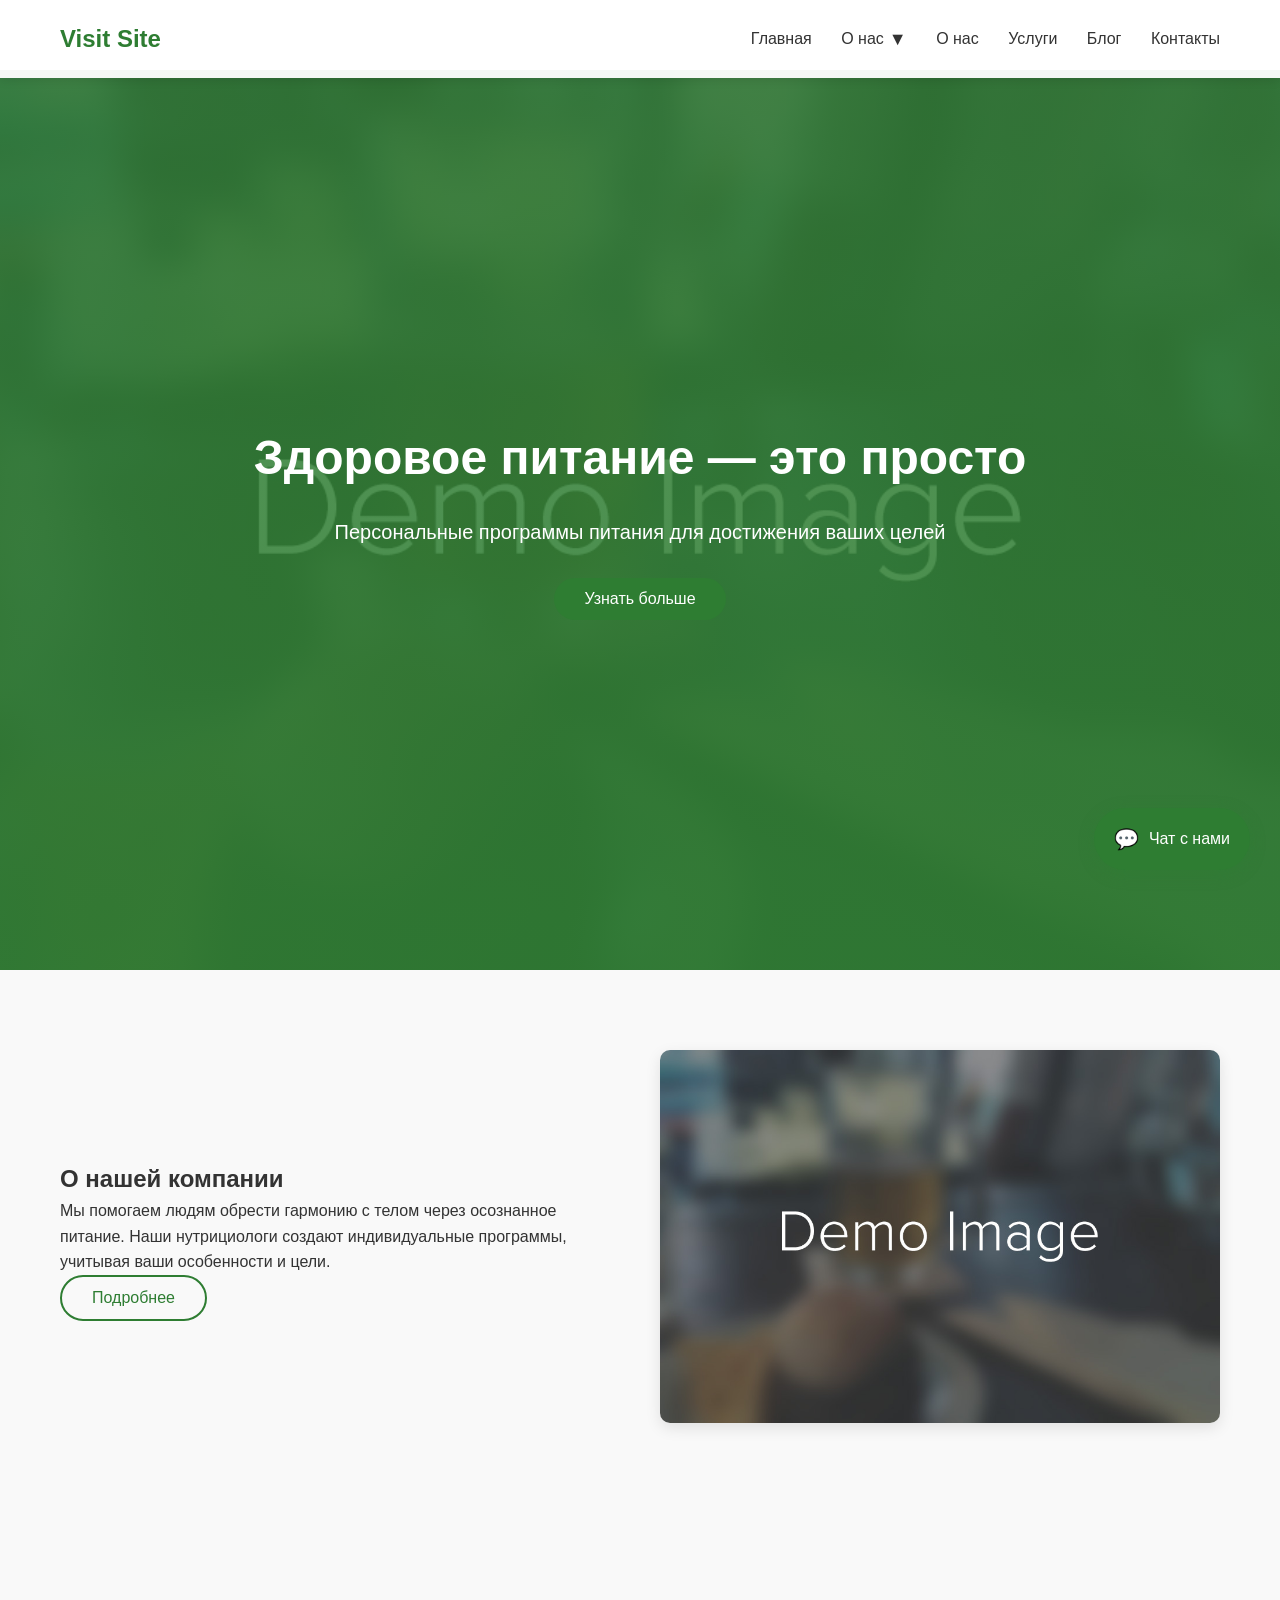
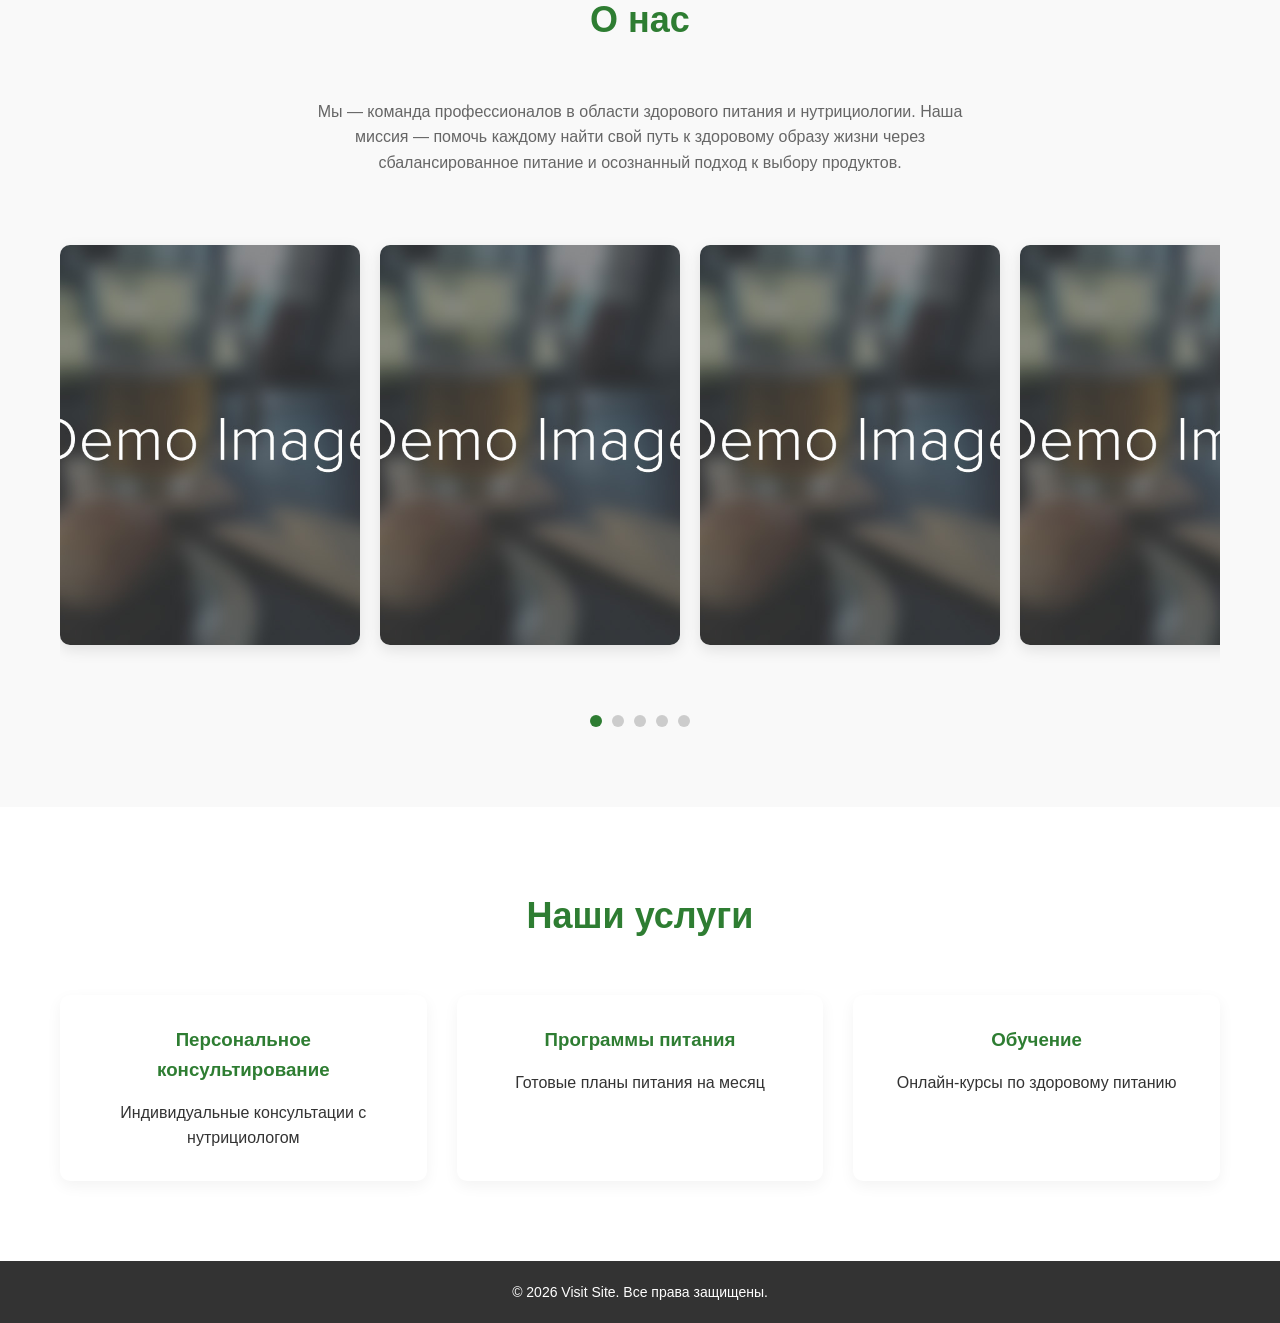
==== index.html @ 08c9dfd7 "Add files via upload" ====
<!DOCTYPE html>
<html lang="ru">
<head>
    <meta charset="UTF-8">
    <meta name="viewport" content="width=device-width, initial-scale=1.0">
    <title>Здоровое питание</title>
    <link rel="stylesheet" href="style.css">
</head>
<body>
    <!-- Шапка сайта -->
    <header class="header">
        <div class="container">
            <div class="logo">
                <h2>Visit Site</h2>
            </div>

            <!-- Бургер-меню для мобильных -->
            <div class="burger" id="burger">
                <span></span>
                <span></span>
                <span></span>
            </div>

            <nav class="nav" id="navMenu">
                <a href="#" class="nav-link">Главная</a>
                <div class="dropdown">
                    <a href="#" class="nav-link dropdown-toggle">О нас <span class="arrow">▼</span></a>
                    <div class="dropdown-menu">
                        <a href="#">О нас</a>
                        <a href="services.html">Услуги</a>
                        <a href="#">Блог</a>
                        <a href="#">Контакты</a>
                    </div>
                </div>
                <a href="#" class="nav-link">О нас</a>
                <a href="services.html" class="nav-link">Услуги</a>
                <a href="#" class="nav-link">Блог</a>
                <a href="#" class="nav-link">Контакты</a>
            </nav>
        </div>
    </header>

    <!-- Главный баннер -->
    <section class="hero">
        <div class="container">
            <div class="hero-content">
                <h1>Здоровое питание — это просто</h1>
                <p>Персональные программы питания для достижения ваших целей</p>
                <button class="btn">Узнать больше</button>
            </div>
        </div>
    </section>

    <!-- О нас -->
    <section class="about">
        <div class="container">
            <div class="about-content">
                <div class="about-text">
                    <h2>О нашей компании</h2>
                    <p>Мы помогаем людям обрести гармонию с телом через осознанное питание. Наши нутрициологи создают индивидуальные программы, учитывая ваши особенности и цели.</p>
                    <button class="btn btn-outline">Подробнее</button>
                </div>
                <div class="about-image">
                    <img src="img/about-img.jpg" alt="Нутрициолог">
                </div>
            </div>
        </div>
    </section>

    
<section class="about" id="about">
    <div class="container">
        <h2 class="section-title">О нас</h2>
        <p class="about-description">
            Мы — команда профессионалов в области здорового питания и нутрициологии.
            Наша миссия — помочь каждому найти свой путь к здоровому образу жизни через
            сбалансированное питание и осознанный подход к выбору продуктов.
        </p>

        <!-- Галерея изображений -->
        <div class="image-gallery">
            <div class="gallery-container">
                    <!-- Кнопки навигации -->
                <button class="gallery-btn prev" id="prevBtn">←</button>
                <button class="gallery-btn next" id="nextBtn">→</button>

                <div class="gallery-track" id="galleryTrack">
                    <img src="img/about-1.jpg" alt="Команда нутрициологов" class="gallery-item">
            <img src="img/about-2.jpg" alt="Консультация клиента" class="gallery-item">
            <img src="img/about-3.jpg" alt="Работа в лаборатории" class="gallery-item">
            <img src="img/about-4.jpg" alt="Семинар по питанию" class="gallery-item">
            <img src="img/about-5.jpg" alt="Здоровые продукты" class="gallery-item">
        </div>
    </div>
</div>

<!-- Индикаторы -->
<div class="gallery-indicators" id="indicatorsContainer">
    <!-- Индикаторы будут созданы динамически -->
</div>
</div>
</section>

    <!-- Услуги -->
    <section class="services">
        <div class="container">
            <h2 class="section-title">Наши услуги</h2>
            <div class="services-grid">
                <div class="service-card">
                    <h3>Персональное консультирование</h3>
                    <p>Индивидуальные консультации с нутрициологом</p>
                </div>
                <div class="service-card">
                    <h3>Программы питания</h3>
                    <p>Готовые планы питания на месяц</p>
                </div>
                <div class="service-card">
                    <h3>Обучение</h3>
                    <p>Онлайн-курсы по здоровому питанию</p>
                </div>
            </div>
        </div>
    </section>

    <!-- Плавающая кнопка "Наверх" -->
<button class="scroll-to-top" id="scrollTopBtn" title="Наверх страницы">
    ↑
</button>


    <!-- Плавающая кнопка чата -->
<div class="chat-floating-btn" id="chatBtn">
    <div class="chat-icon">💬</div>
    <span class="chat-label">Чат с нами</span>
</div>

<!-- Всплывающее меню чата -->
<div class="chat-popup" id="chatPopup">
    <div class="chat-header">
        <h3>Как с нами связаться?</h3>
        <button class="close-popup" id="closeChat">&times;</button>
    </div>
    <div class="chat-options">
        <a href="#" class="chat-option whatsapp">
            <span>📱 WhatsApp</span>
            <span class="arrow">→</span>
        </a>
        <a href="#" class="chat-option telegram">
            <span>✈️ Telegram</span>
            <span class="arrow">→</span>
        </a>
        <a href="#" class="chat-option email">
            <span>✉️ Email</span>
            <span class="arrow">→</span>
        </a>
        <a href="#" class="chat-option callback">
            <span>📞 Заказать звонок</span>
            <span class="arrow">→</span>
        </a>
    </div>
</div>


    <!-- Футер -->
    <footer class="footer">
        <div class="container">
            <p>&copy; 2026 Visit Site. Все права защищены.</p>
        </div>
    </footer>

    <script src="script.js"></script>
</body>
</html>
---- style.css ----
/* Базовые стили */
* {
    margin: 0;
    padding: 0;
    box-sizing: border-box;
}

body {
    font-family: 'Arial', sans-serif;
    line-height: 1.6;
    color: #333;
}

.container {
    max-width: 1200px;
    margin: 0 auto;
    padding: 0 20px;
}

/* Шапка */
.header {
    background: white;
    padding: 20px 0;
    position: fixed;
    width: 100%;
    top: 0;
    z-index: 1000;
    box-shadow: 0 2px 10px rgba(0,0,0,0.1);
}

.header .container {
    display: flex;
    justify-content: space-between;
    align-items: center;
}

.logo h2 {
    color: #2e7d32;
    font-size: 24px;
}

.nav a {
    margin-left: 25px;
    text-decoration: none;
    color: #333;
    font-weight: 500;
}

.nav a:hover {
    color: #2e7d32;
}

/* Главный баннер */
.hero {
    background: linear-gradient(rgba(46, 125, 50, 0.8), rgba(46, 125, 50, 0.9)), url('img/hero-bg.jpg');
    background-size: cover;
    background-position: center;
    height: 100vh;
    display: flex;
    align-items: center;
    color: white;
    margin-top: 70px;
}

.hero-content {
    text-align: center;
    max-width: 800px;
    margin: 0 auto;
}

.hero h1 {
    font-size: 48px;
    margin-bottom: 20px;
}

.hero p {
    font-size: 20px;
    margin-bottom: 30px;
}

/* Кнопки */
.btn {
    background: #2e7d32;
    color: white;
    border: none;
    padding: 12px 30px;
    font-size: 16px;
    cursor: pointer;
    border-radius: 30px;
    transition: background 0.3s;
}

.btn:hover {
    background: #1b5e20;
}

.btn-outline {
    background: transparent;
    border: 2px solid #2e7d32;
    color: #2e7d32;
}

.btn-outline:hover {
    background: #2e7d32;
    color: white;
}

/* Секция "О нас" */
.about {
    padding: 80px 0;
    background: #f9f9f9;
}

.about-content {
    display: grid;
    grid-template-columns: 1fr 1fr;
    gap: 40px;
    align-items: center;
}

.about-image img {
    width: 100%;
    border-radius: 10px;
    box-shadow: 0 5px 15px rgba(0,0,0,0.1);
}

/* Секция услуг */
.services {
    padding: 80px 0;
}

.section-title {
    text-align: center;
    margin-bottom: 50px;
    font-size: 36px;
    color: #2e7d32;
}

.services-grid {
    display: grid;
    grid-template-columns: repeat(auto-fit, minmax(300px, 1fr));
    gap: 30px;
}

.service-card {
    background: white;
    padding: 30px;
    border-radius: 10px;
    box-shadow: 0 5px 15px rgba(0,0,0,0.05);
    text-align: center;
}

.service-card h3 {
    margin-bottom: 15px;
    color: #2e7d32;
}

/* Футер */
.footer {
    background: #333;
    color: white;
    text-align: center;
    padding: 20px 0;
}

.footer p {
    font-size: 14px;
}

.about-description {
    text-align: center;
    max-width: 700px;
    margin: 30px auto;
    line-height: 1.6;
    color: #666;
}

/* Галерея изображений */
.image-gallery {
    position: relative;
    overflow: hidden;
    margin: 50px 0;
}

.gallery-container {
    width: 100%;
    overflow-x: auto;
    scrollbar-width: thin;
    scroll-behavior: smooth;
    position: relative;
}

/* Скрываем полосу прокрутки, но сохраняем функциональность */
.gallery-container::-webkit-scrollbar {
    display: none;
}

.gallery-track {
    display: flex;
    gap: 20px;
    padding: 20px 0;
}

.gallery-item {
    min-width: 300px;
    height: 400px;
    object-fit: cover;
    border-radius: 10px;
    transition: transform 0.3s ease;
    box-shadow: 0 5px 15px rgba(0, 0, 0, 0.1);
}

.gallery-item:hover {
    transform: scale(1.05);
}

/* Кнопки навигации */
.gallery-controls {
    display: flex;
    justify-content: center;
    gap: 20px;
    margin-top: 30px;
}

.gallery-btn {
    position: absolute;
    top: 50%;
    transform: translateY(-50%);
    background: rgba(46, 125, 50, 0.7); /* Полупрозрачный зелёный */
    color: white;
    border: none;
    width: 50px;
    height: 50px;
    border-radius: 50%;
    cursor: pointer;
    font-size: 20px;
    transition: all 0.3s;
    z-index: 10; /* Поверх изображений */
    backdrop-filter: blur(5px); /* Лёгкое размытие фона */
    opacity: 0; /* Изначально скрыты */
}

.gallery-btn:hover {
    background: rgba(27, 94, 32, 0.9); /* Темнее при наведении */
    transform: translateY(-50%) scale(1.1); /* Немного увеличиваем */
}

.gallery-container:hover .gallery-btn {
    opacity: 1; /* Показываем кнопки при наведении на галерею */
}

.gallery-btn.prev {
    left: 20px; /* Слева от галереи */
}

.gallery-btn.next {
    right: 20px; /* Справа от галереи */
}

/* Индикаторы */
.gallery-indicators {
    display: flex;
    justify-content: center;
    gap: 10px;
    margin-top: 20px;
}

.indicator {
    width: 12px;
    height: 12px;
    border-radius: 50%;
    background: #ccc;
    cursor: pointer;
    transition: background 0.3s;
}

.indicator.active {
    background: #2e7d32;
}

/* Адаптивность */
@media (max-width: 768px) {
    .gallery-item {
        min-width: 250px;
        height: 350px;
    }
    
    .about-description {
        padding: 0 20px;
    }

    .gallery-controls {
        gap: 10px;
    }
    
    .gallery-btn {
        width: 40px;
        height: 40px;
        font-size: 16px;
    }
}

@media (max-width: 480px) {
    .gallery-item {
        min-width: 200px;
        height: 300px;
    }
    
    .gallery-controls {
        gap: 10px;
    }
    
    .gallery-btn {
        width: 10px !important;
        height: 10px !important;
    }
}

/* Адаптивность — планшеты и мобильные устройства */
@media (max-width: 768px) {
    .about-content {
        grid-template-columns: 1fr; /* На мобильных — одна колонка */
        text-align: center;
    }

    .hero h1 {
        font-size: 36px; /* Уменьшаем заголовок */
    }

    .hero p {
        font-size: 18px; /* Уменьшаем текст */
    }

    .header .container {
        flex-direction: column; /* Меню и логотип — в столбец */
        align-items: flex-start;
    }

    .nav a {
        margin: 5px 10px; /* Отступы для ссылок */
    }

    .services-grid {
        grid-template-columns: 1fr; /* Карточки услуг — в одну колонку */
    }

    .section-title {
        font-size: 28px; /* Уменьшаем заголовок раздела */
    }
}

@media (max-width: 480px) {
    .container {
        padding: 0 15px; /* Убираем боковые отступы на очень маленьких экранах */
    }

    .hero {
        height: 80vh; /* Уменьшаем высоту баннера */
    }

    .hero h1 {
        font-size: 28px; /* Ещё уменьшаем заголовок */
    }

    .hero p {
        font-size: 16px; /* Ещё уменьшаем текст */
    }

    .service-card {
        padding: 20px; /* Уменьшаем отступы в карточках */
    }

    .btn {
        width: 100%; /* Кнопки на всю ширину */
        display: block;
        margin-top: 10px;
    }
}

/* Плавные переходы для всех элементов */
* {
    transition: all 0.3s ease;
}

/* Стили для фиксированного заголовка */
.header {
    background: rgba(255, 255, 255, 0.95); /* Полупрозрачный фон */
}

/* Дополнительные стили для карточек */
.service-card:hover {
    transform: translateY(-5px); /* Подъём карточки при наведении */
    box-shadow: 0 10px 25px rgba(0, 0, 0, 0.1); /* Более выраженная тень */
}

/* Стили для ссылок в футере (если добавите) */
.footer a {
    color: #bbb;
    text-decoration: none;
    margin: 0 10px;
}

.footer a:hover {
    color: white;
}

/* Стили для бургер-меню */
.burger {
    display: none;
    flex-direction: column;
    cursor: pointer;
}

.burger span {
    height: 3px;
    width: 25px;
    background: #333;
    margin: 3px 0;
    transition: 0.3s;
}

/* Выпадающее меню */
.dropdown {
    position: relative;
    display: inline-block;
}

.dropdown-toggle {
    display: flex;
    align-items: center;
    gap: 5px;
}

.dropdown-menu {
    display: none;
    position: absolute;
    background: white;
    min-width: 160px;
    box-shadow: 0 8px 25px rgba(0, 0, 0, 0.1);
    border-radius: 5px;
    z-index: 1000;
}

.dropdown:hover .dropdown-menu {
    display: block;
}

.dropdown-menu a {
    color: #333;
    padding: 12px 16px;
    text-decoration: none;
    display: block;
    transition: background 0.3s;
}

.dropdown-menu a:hover {
    background: #f8f9fa;
}

/* Адаптивность для мобильных устройств */
@media (max-width: 768px) {
    .burger {
        display: flex;
    }

    .nav {
        position: fixed;
        top: 70px;
        right: -100%;
        flex-direction: column;
        background: white;
        width: 80%;
        height: calc(100vh - 70px);
        padding: 20px;
        box-shadow: -2px 0 10px rgba(0, 0, 0, 0.1);
        transition: right 0.3s ease;
        overflow-y: auto;
    }

    .nav.active {
        right: 0;
    }

    .nav a {
        margin: 10px 0;
        text-align: left;
    }

    /* Скрываем обычное меню, показываем бургер */
    .nav-link {
        display: block;
        width: 100%;
    }

    .dropdown-menu {
        position: static;
        box-shadow: none;
        display: none;
    }

    .dropdown.active .dropdown-menu {
        display: block;
    }
}

/* Анимация бургер-иконки */
.burger.active span:nth-child(1) {
    transform: rotate(45deg) translate(5px, 5px);
}

.burger.active span:nth-child(2) {
    opacity: 0;
}

.burger.active span:nth-child(3) {
    transform: rotate(-45deg) translate(7px, -6px);
}

/* Плавающая кнопка чата */
.chat-floating-btn {
    position: fixed;
    bottom: 30px;
    right: 30px;
    background: #2e7d32;
    color: white;
    padding: 15px 20px;
    border-radius: 50px;
    cursor: pointer;
    display: flex;
    align-items: center;
    gap: 10px;
    z-index: 1000;
    box-shadow: 0 4px 15px rgba(46, 125, 50, 0.4);
    transition: all 0.3s ease;
    font-family: Arial, sans-serif;
}

.chat-floating-btn:hover {
    background: #1b5e20;
    transform: translateY(-3px);
    box-shadow: 0 6px 20px rgba(46, 125, 50, 0.5);
}

.chat-icon {
    font-size: 20px;
}

.chat-label {
    font-weight: 500;
    white-space: nowrap;
}

/* Всплывающее меню чата */
.chat-popup {
    position: fixed;
    bottom: 80px;
    right: 30px;
    width: 300px;
    background: white;
    border-radius: 15px;
    box-shadow: 0 10px 30px rgba(0, 0, 0, 0.2);
    z-index: 999;
    opacity: 0;
    visibility: hidden;
    transform: translateY(20px);
    transition: all 0.3s ease;
}

.chat-popup.active {
    opacity: 1;
    visibility: visible;
    transform: translateY(0);
}

.chat-header {
    padding: 20px;
    border-bottom: 1px solid #eee;
    display: flex;
    justify-content: space-between;
    align-items: center;
}

.chat-header h3 {
    margin: 0;
    color: #333;
    font-size: 16px;
}

.close-popup {
    background: none;
    border: none;
    font-size: 24px;
    cursor: pointer;
    color: #999;
}

.close-popup:hover {
    color: #333;
}

.chat-options {
    padding: 10px 0;
}

.chat-option {
    display: flex;
    justify-content: space-between;
    align-items: center;
    padding: 15px 20px;
    text-decoration: none;
    color: #333;
    transition: background 0.2s;
}

.chat-option:hover {
    background: #f8f9fa;
}

.chat-option.whatsapp span:first-child { color: #25d366; }
.chat-option.telegram span:first-child { color: #0088cc; }
.chat-option.email span:first-child { color: #ea4335; }
.chat-option.callback span:first-child { color: #4285f4; }

.arrow {
    font-size: 18px;
}

/* Адаптивность для мобильных устройств */
@media (max-width: 768px) {
    .chat-floating-btn {
        bottom: 20px;
        right: 20px;
        padding: 12px 16px;
        gap: 8px;
    }
    
    .chat-popup {
        bottom: 70px;
        right: 20px;
        width: 260px;
    }
}

/* Плавающая кнопка "Наверх" */
.scroll-to-top {
    position: fixed;
    bottom: 100px;
    right: 30px;
    width: 50px;
    height: 50px;
    background: rgba(46, 125, 50, 0.9);
    color: white;
    border: none;
    border-radius: 50%;
    cursor: pointer;
    font-size: 20px;
    box-shadow: 0 4px 15px rgba(46, 125, 50, 0.4);
    z-index: 998;
    transition: all 0.3s ease;
    opacity: 0;
    visibility: hidden;
}

.scroll-to-top:hover {
    background: #1b5e20;
    transform: translateY(-3px);
    box-shadow: 0 6px 20px rgba(46, 125, 50, 0.5);
}

.scroll-to-top.active {
    opacity: 1;
    visibility: visible;
}

/* Адаптивность для мобильных устройств */
@media (max-width: 768px) {
    .scroll-to-top {
        bottom: 70px;
        right: 20px;
        width: 45px;
        height: 45px;
        font-size: 18px;
    }
}

.btn-back {
    display: inline-block;
    margin-top: 20px;
    padding: 12px 24px;
    background: #f8f9fa;
    color: #333;
    border: 1px solid #ddd;
    border-radius: 4px;
    text-decoration: none;
    transition: all 0.3s;
}

.btn-back:hover {
    background: #e9ecef;
    border-color: #ccc;
}

.back-to-home {
    position: fixed;
    right: 20px;
    bottom: 20px;
    background: #007bff;
    color: #fff;
    padding: 105px;
    border-radius: 50%;
    cursor: pointer;
    box-shadow: 0 2px 5px rgba(0,0,0,0.2);
    display: none;
    z-index: 1000;
}

.back-to-home:hover {
    background: #0056b3;
}
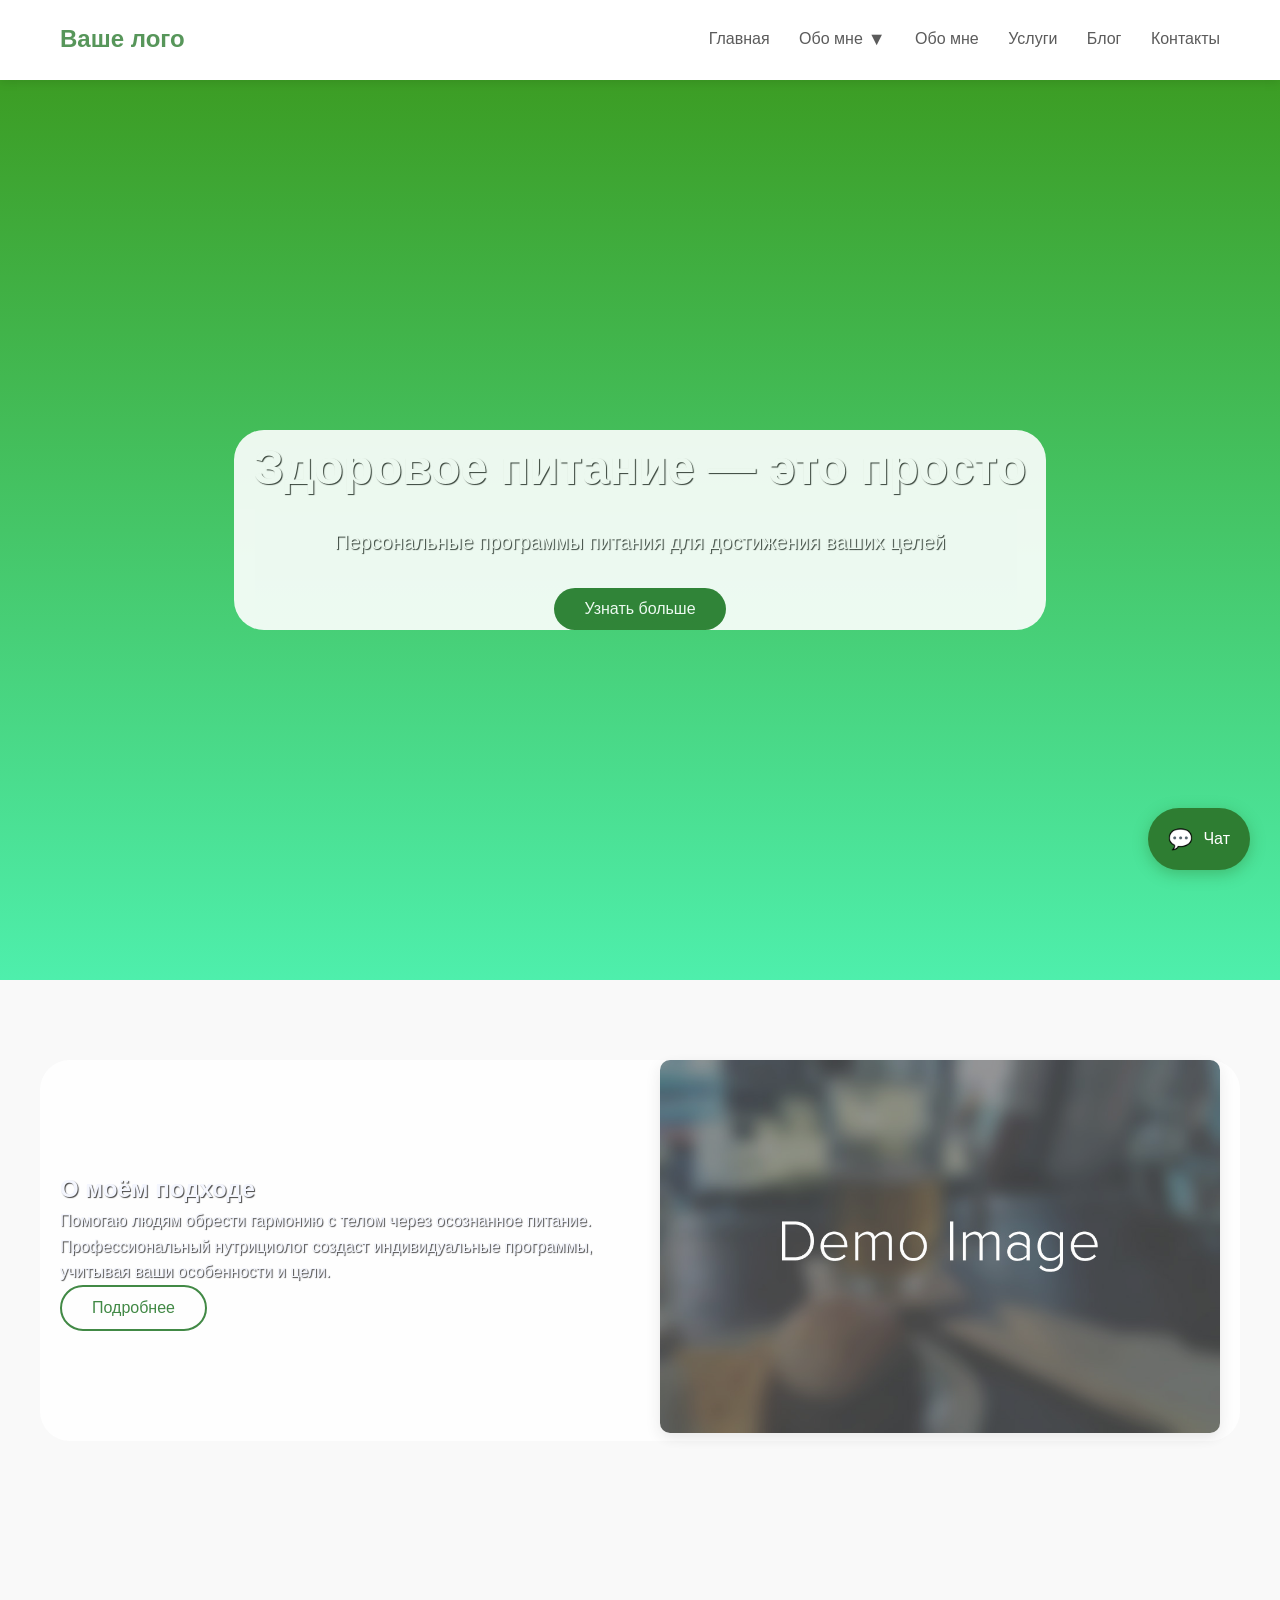
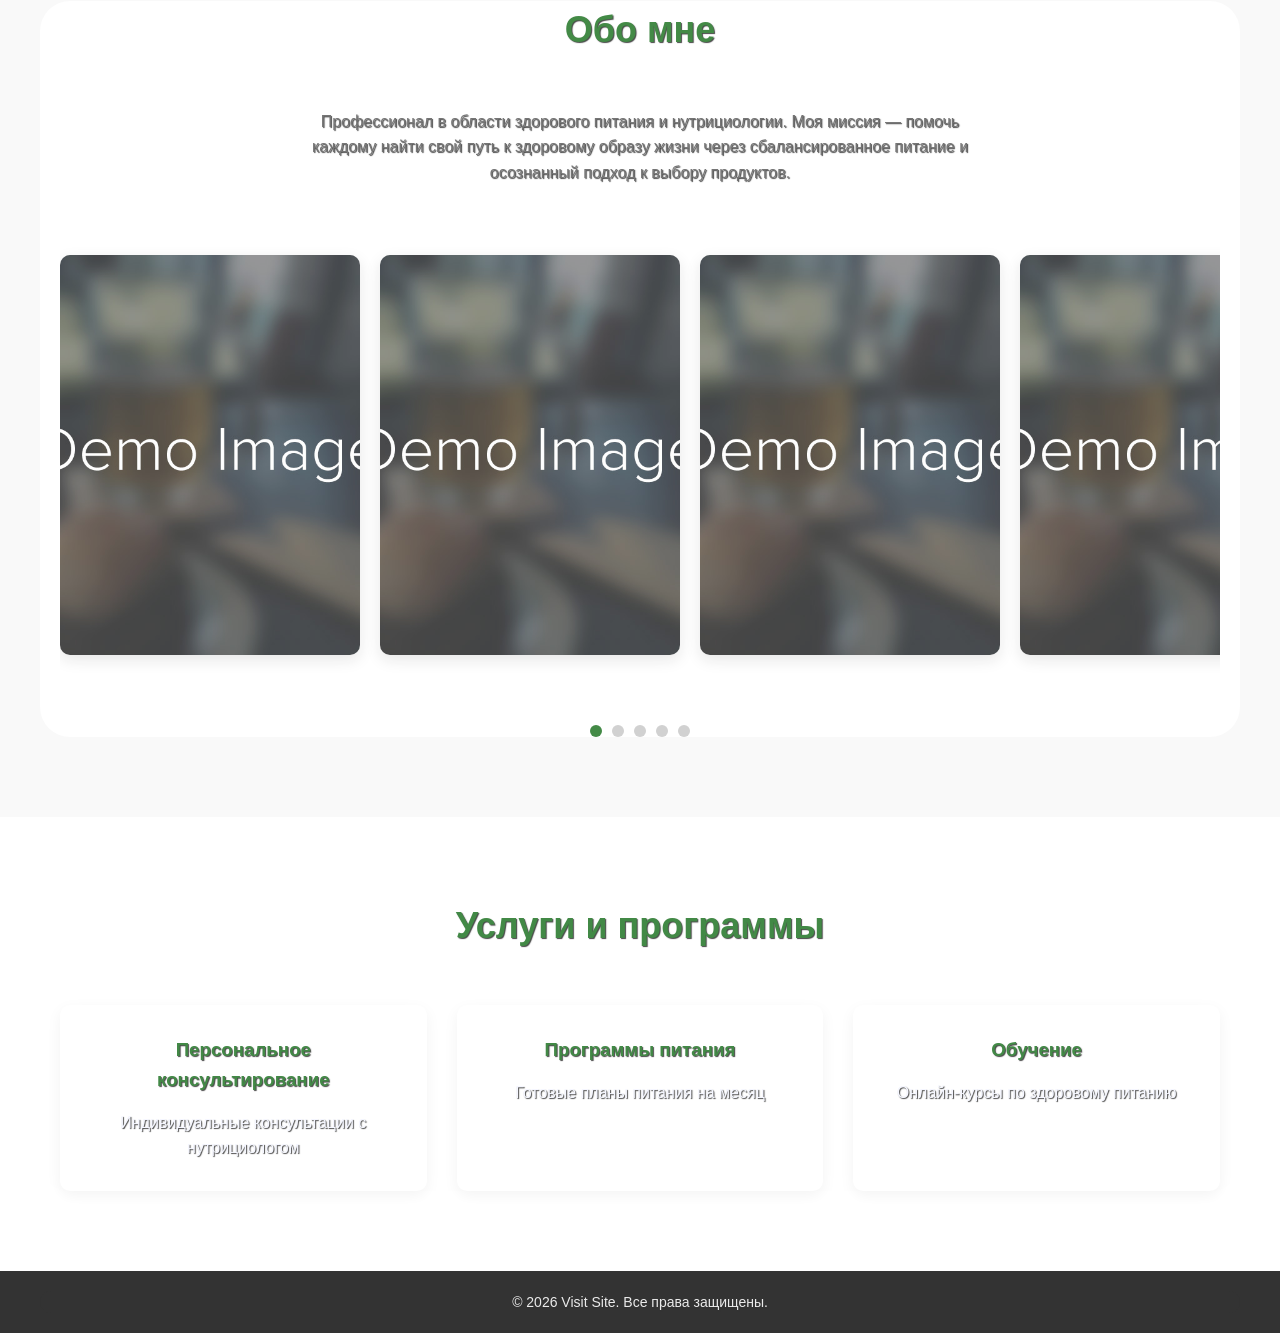
==== commit 1e998bb2: "fonts background header" ====
--- a/index.html
+++ b/index.html
@@ -9,9 +9,9 @@
 <body>
     <!-- Шапка сайта -->
     <header class="header">
-        <div class="container">
+        <div class="header-container">
             <div class="logo">
-                <h2>Visit Site</h2>
+                <h2>Ваше лого</h2>
             </div>
 
             <!-- Бургер-меню для мобильных -->
@@ -22,17 +22,17 @@
             </div>
 
             <nav class="nav" id="navMenu">
-                <a href="#" class="nav-link">Главная</a>
+                <a href="intro.html" class="nav-link">Главная</a>
                 <div class="dropdown">
-                    <a href="#" class="nav-link dropdown-toggle">О нас <span class="arrow">▼</span></a>
+                    <a href="intro.html" class="nav-link dropdown-toggle">Обо мне <span class="arrow">▼</span></a>
                     <div class="dropdown-menu">
-                        <a href="#">О нас</a>
+                        <a href="intro.html">Обо мне</a>
                         <a href="services.html">Услуги</a>
                         <a href="#">Блог</a>
                         <a href="#">Контакты</a>
                     </div>
                 </div>
-                <a href="#" class="nav-link">О нас</a>
+                <a href="#" class="nav-link">Обо мне</a>
                 <a href="services.html" class="nav-link">Услуги</a>
                 <a href="#" class="nav-link">Блог</a>
                 <a href="#" class="nav-link">Контакты</a>
@@ -56,8 +56,8 @@
         <div class="container">
             <div class="about-content">
                 <div class="about-text">
-                    <h2>О нашей компании</h2>
-                    <p>Мы помогаем людям обрести гармонию с телом через осознанное питание. Наши нутрициологи создают индивидуальные программы, учитывая ваши особенности и цели.</p>
+                    <h2>О моём подходе</h2>
+                    <p>Помогаю людям обрести гармонию с телом через осознанное питание. Профессиональный нутрициолог создаст индивидуальные программы, учитывая ваши особенности и цели.</p>
                     <button class="btn btn-outline">Подробнее</button>
                 </div>
                 <div class="about-image">
@@ -70,10 +70,10 @@
     
 <section class="about" id="about">
     <div class="container">
-        <h2 class="section-title">О нас</h2>
+        <h2 class="section-title">Обо мне</h2>
         <p class="about-description">
-            Мы — команда профессионалов в области здорового питания и нутрициологии.
-            Наша миссия — помочь каждому найти свой путь к здоровому образу жизни через
+            Профессионал в области здорового питания и нутрициологии.
+            Моя миссия — помочь каждому найти свой путь к здоровому образу жизни через
             сбалансированное питание и осознанный подход к выбору продуктов.
         </p>
 
@@ -104,7 +104,7 @@
     <!-- Услуги -->
     <section class="services">
         <div class="container">
-            <h2 class="section-title">Наши услуги</h2>
+            <h2 class="section-title">Услуги и программы</h2>
             <div class="services-grid">
                 <div class="service-card">
                     <h3>Персональное консультирование</h3>
@@ -131,13 +131,13 @@
     <!-- Плавающая кнопка чата -->
 <div class="chat-floating-btn" id="chatBtn">
     <div class="chat-icon">💬</div>
-    <span class="chat-label">Чат с нами</span>
+    <span class="chat-label">Чат</span>
 </div>
 
 <!-- Всплывающее меню чата -->
 <div class="chat-popup" id="chatPopup">
     <div class="chat-header">
-        <h3>Как с нами связаться?</h3>
+        <h3>Как связаться?</h3>
         <button class="close-popup" id="closeChat">&times;</button>
     </div>
     <div class="chat-options">
--- a/style.css
+++ b/style.css
@@ -8,30 +8,53 @@
 body {
     font-family: 'Arial', sans-serif;
     line-height: 1.6;
-    color: #333;
+    color: #f4f6ff;
 }
 
 .container {
     max-width: 1200px;
     margin: 0 auto;
     padding: 0 20px;
+    border-radius: 30px 30px 30px 30px;
+    background-color: #ffffff;
+    text-shadow: #333 1px 1px 1px;
+    opacity: 0.9;
 }
 
 /* Шапка */
 .header {
     background: white;
     padding: 20px 0;
-    position: fixed;
     width: 100%;
+    height: 80px;
     top: 0;
     z-index: 1000;
     box-shadow: 0 2px 10px rgba(0,0,0,0.1);
-}
-
-.header .container {
+    position: relative;
+}
+
+.header-container {
+    max-width: 1200px;
+    margin: 0 auto;
+    padding: 0 20px;
+    border-radius: 30px 30px 30px 30px;
+    background-color: #ffffff;
     display: flex;
     justify-content: space-between;
     align-items: center;
+    opacity: 0.8;
+    background-position: center center;
+    transition: all 0.3s ease-in-out;
+    position: relative;
+}
+.header-container.is-fixed {
+    padding: 20px 20px;
+    position: fixed;
+    top: 0;
+    left: 0;
+    right: 0;
+    z-index: 1000;
+    border-bottom: #0088cc 1px solid;
 }
 
 .logo h2 {
@@ -52,14 +75,26 @@
 
 /* Главный баннер */
 .hero {
-    background: linear-gradient(rgba(46, 125, 50, 0.8), rgba(46, 125, 50, 0.9)), url('img/hero-bg.jpg');
+    /*
+* Created with https://www.css-gradient.com
+* Gradient link: https://www.css-gradient.com/?c1=3c9d24&c2=eec54e&gt=l&gd=dbb
+*/
+    /*background: #3C9D24;
+    background: linear-gradient(180deg, #3C9D24, #EEC54E), url('img/hero-bg.jpg');*/
+   /* background: linear-gradient(rgba(46, 125, 50, 0.8), rgba(46, 125, 50, 0.9)), ;*/
+   /*
+    * Created with https://www.css-gradient.com
+    * Gradient link: https://www.css-gradient.com/?c1=3c9d24&c2=4eefac&gt=l&gd=dbb
+    */
+    background: #3C9D24;
+    background: linear-gradient(180deg, #3C9D24, #4EEFAC);
     background-size: cover;
     background-position: center;
     height: 100vh;
     display: flex;
     align-items: center;
     color: white;
-    margin-top: 70px;
+    margin-top: 0px;
 }
 
 .hero-content {
@@ -161,6 +196,10 @@
     color: white;
     text-align: center;
     padding: 20px 0;
+}
+
+.footer .container{
+    background-color: #333;
 }
 
 .footer p {
@@ -349,9 +388,11 @@
     }
 }
 
-@media (max-width: 480px) {
+@media (max-width: 100px) {
     .container {
-        padding: 0 15px; /* Убираем боковые отступы на очень маленьких экранах */
+        max-width: 100vw;
+        margin: 0 auto;
+        padding: 0 0px; /* Убираем боковые отступы на очень маленьких экранах */
     }
 
     .hero {
@@ -716,4 +757,4 @@
 
 .back-to-home:hover {
     background: #0056b3;
-}+}
